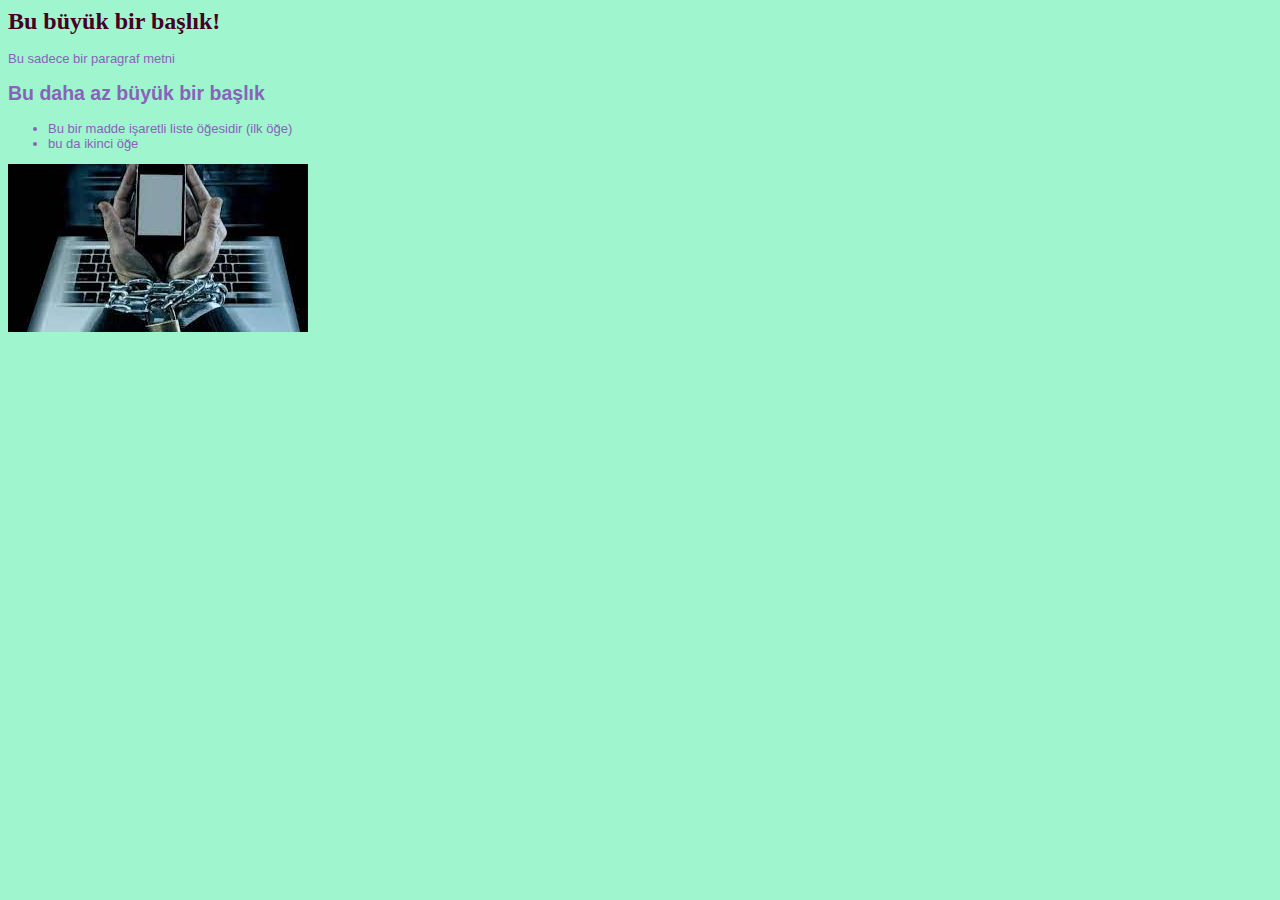
==== M2L3/index.html @ 2abe1cf7 "İlk Yukleme" ====
<DOCTYPE html>
<html>
    <head>
        <title>Kullanışlı bilgiler!</title>
        <link rel="stylesheet" href="style.css">
    </head>
    
<body>
    <h1>Bu büyük bir başlık!</h1>
    <p>Bu sadece bir paragraf metni</p>
    <h2>Bu daha az büyük bir başlık</h2>
             <ul>
                   <li>Bu bir madde işaretli liste öğesidir (ilk öğe)</li>
                   <li>bu da ikinci öğe</li>
             </ul>
     <img src="[data-uri]" alt="Image1">
</body>
</html>
---- M2L3/style.css ----
body {
    font-family: Arial, sans-serif; /* Yazı tipi ailesi */
    font-size: 13px; /* <p></p> etiketindeki ana yazının boyutu */
    background-color: #9EF5CE; /* Web sayfasının arka plan rengi */
    color: #8963BA; /* Metin rengi */
}

h1 {
    color: #470024; /* Başlık rengi */
    font-size: 24px; /* Başlık yazı tipi boyutu */
    font-family: Georgia, serif; /* Başlıkta kullanılan yazı tipi ailesi */
}
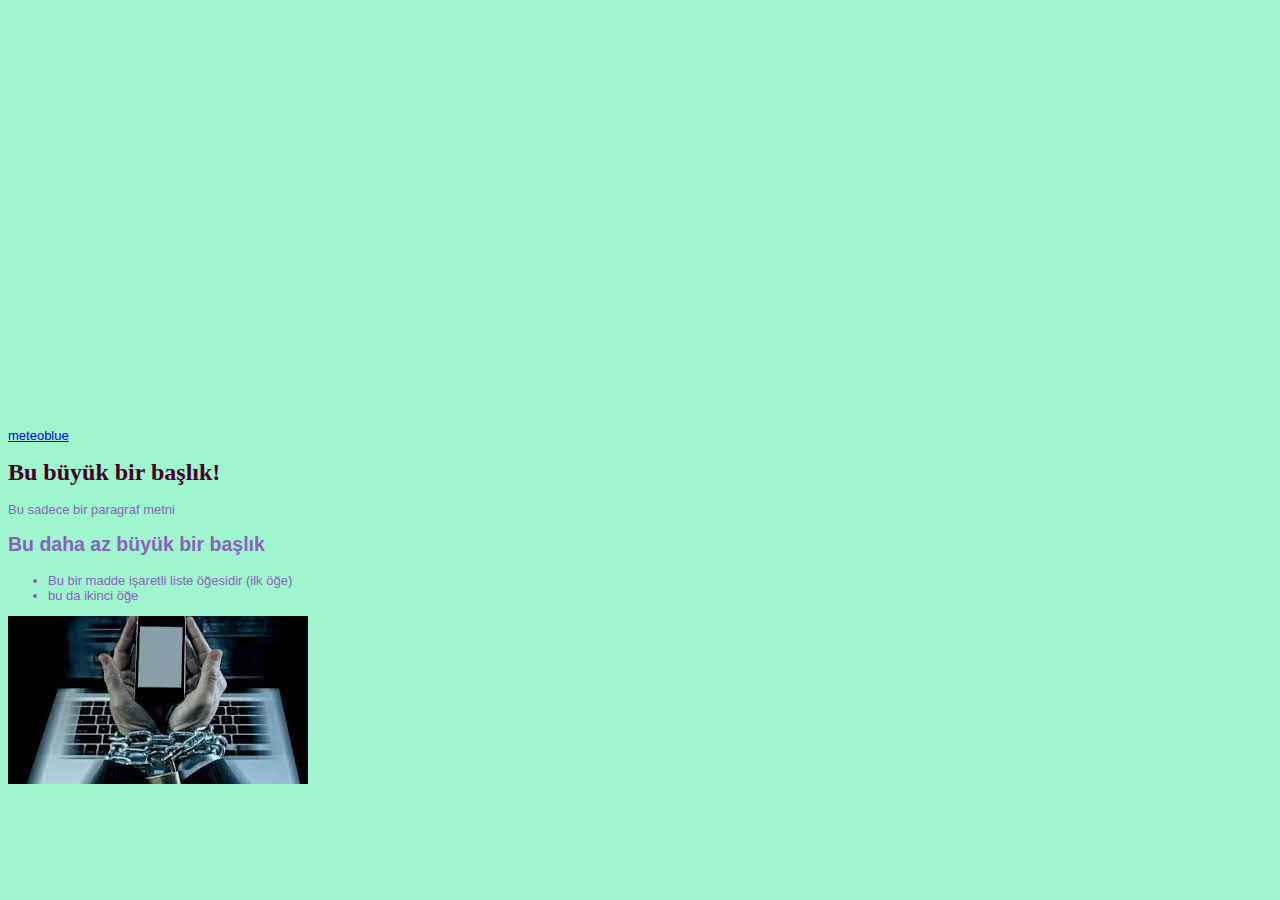
==== commit d30d5a3c: "python Pro" ====
--- a/M2L3/index.html
+++ b/M2L3/index.html
@@ -4,7 +4,7 @@
         <title>Kullanışlı bilgiler!</title>
         <link rel="stylesheet" href="style.css">
     </head>
-    
+    <iframe src="https://www.meteoblue.com/tr/hava/widget/daily?geoloc=detect&days=7&tempunit=CELSIUS&windunit=KILOMETER_PER_HOUR&precipunit=MILLIMETER&coloured=coloured&pictoicon=0&pictoicon=1&maxtemperature=0&maxtemperature=1&mintemperature=0&mintemperature=1&windspeed=0&windgust=0&winddirection=0&uv=0&humidity=0&precipitation=0&precipitationprobability=0&spot=0&pressure=0&layout=light"  frameborder="0" scrolling="NO" allowtransparency="true" sandbox="allow-same-origin allow-scripts allow-popups allow-popups-to-escape-sandbox" style="width: 378px; height: 420px"></iframe><div><!-- DO NOT REMOVE THIS LINK --><a href="https://www.meteoblue.com/tr/hava/hafta/index?utm_source=weather_widget&utm_medium=linkus&utm_content=daily&utm_campaign=Weather%2BWidget" target="_blank" rel="noopener">meteoblue</a></div>    
 <body>
     <h1>Bu büyük bir başlık!</h1>
     <p>Bu sadece bir paragraf metni</p>
--- a/M2L3/style.css
+++ b/M2L3/style.css
@@ -3,10 +3,12 @@
     font-size: 13px; /* <p></p> etiketindeki ana yazının boyutu */
     background-color: #9EF5CE; /* Web sayfasının arka plan rengi */
     color: #8963BA; /* Metin rengi */
+    text-decoration-color: #f87ef2
 }
 
 h1 {
     color: #470024; /* Başlık rengi */
     font-size: 24px; /* Başlık yazı tipi boyutu */
     font-family: Georgia, serif; /* Başlıkta kullanılan yazı tipi ailesi */
+    border: #8bcc13
 }